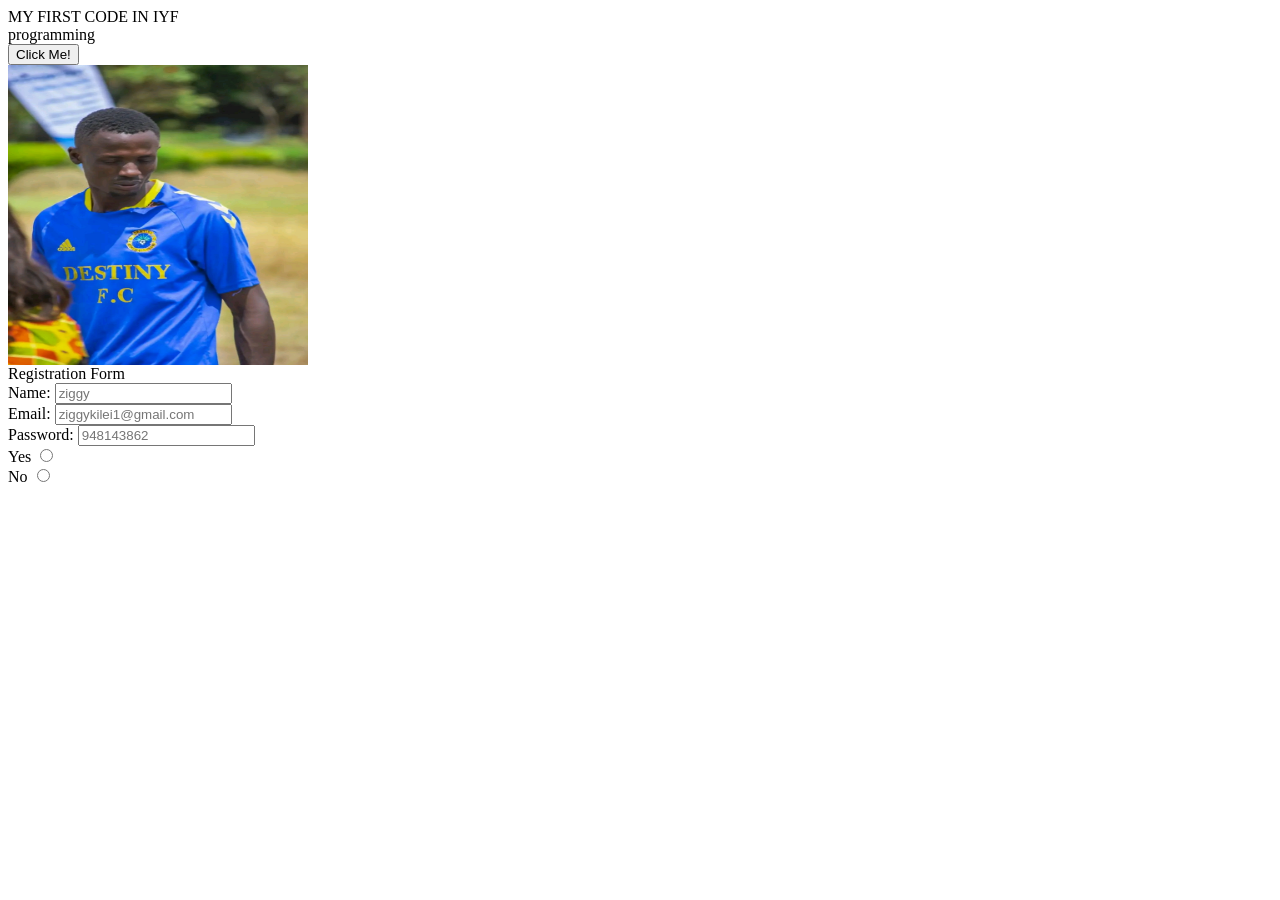
==== index.html @ 41f548b5 "massage" ====
<!DOCTYPE html!>
<html>
<head>
    <title></title>  
    </head>
<body>
</u>
<form >
<h1align="center">MY FIRST CODE IN IYF</h1>
<DIV>
    </u>
    <h2align="center">programming</h2><br>
   <button type="button">Click Me!</button><br>
   </form>
   <image src="image.png" alt="image.png" width="300px" height="300px"></image>
<form>
    <h1align="center">Registration Form</h1><br>
    <label for="username">Name:</label>
     <input type="text" id="username" placeholder="ziggy"><br> 
     <label for="email">Email:</label>
        <input type="text"placeholder="ziggykilei1@gmail.com"><br>
        <label for="password">Password:</label>
        <input type="password" placeholder="948143862"><br>
      <label for="Yes">Yes</label>
      <input type="radio" Placeholder=""><br> 
<label for="No">No</label>
        <input type="radio" Placeholder="" ><br>
        
</form>
</DIV>

</body>
</html>
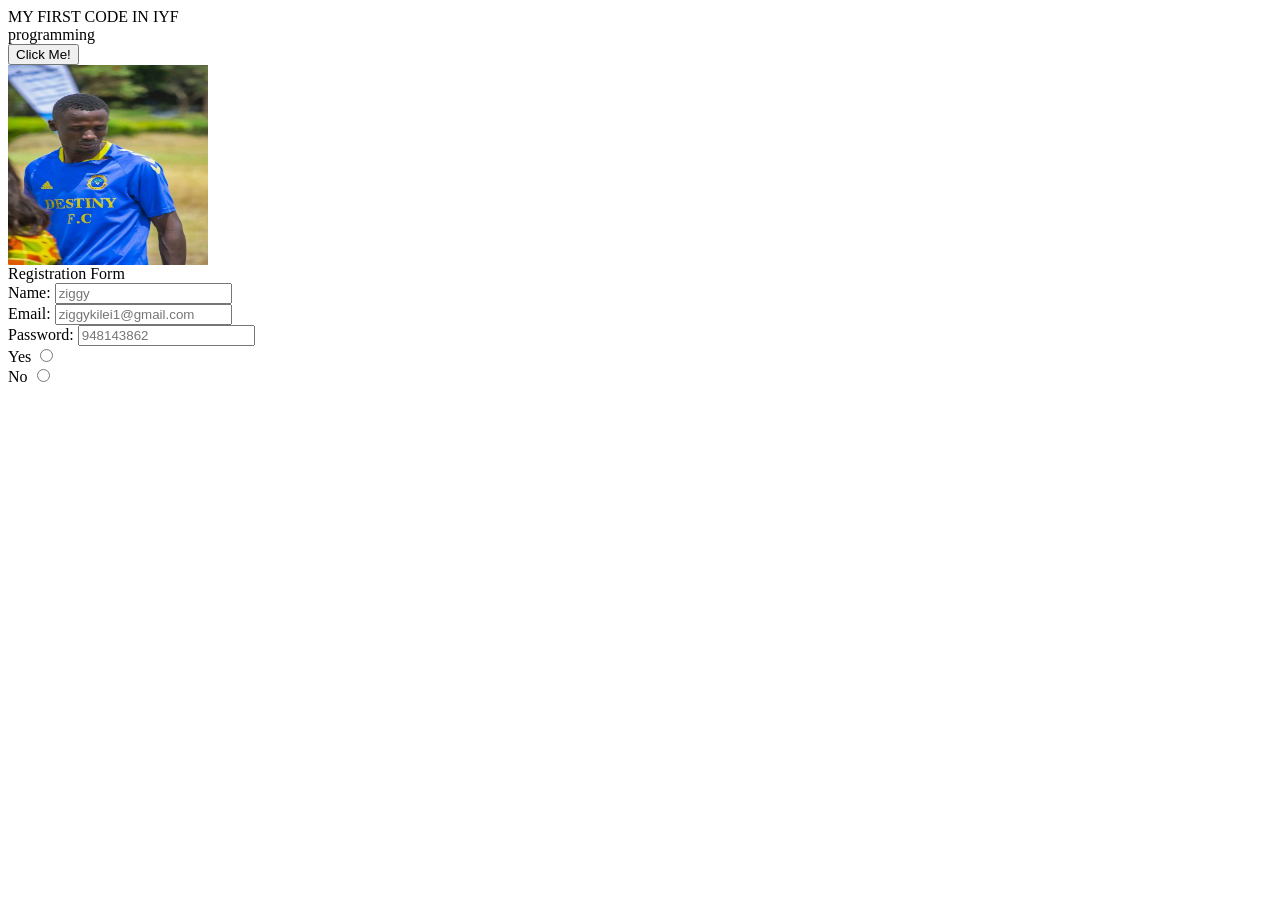
==== commit da0f0d49: "massage" ====
--- a/index.html
+++ b/index.html
@@ -5,14 +5,14 @@
     </head>
 <body>
 </u>
-<form >
+<form>
 <h1align="center">MY FIRST CODE IN IYF</h1>
 <DIV>
     </u>
     <h2align="center">programming</h2><br>
    <button type="button">Click Me!</button><br>
    </form>
-   <image src="image.png" alt="image.png" width="300px" height="300px"></image>
+   <image src="image.png" alt="image.png" width="200px" height=200px"></image>
 <form>
     <h1align="center">Registration Form</h1><br>
     <label for="username">Name:</label>
@@ -31,3 +31,4 @@
 
 </body>
 </html>
+ 
